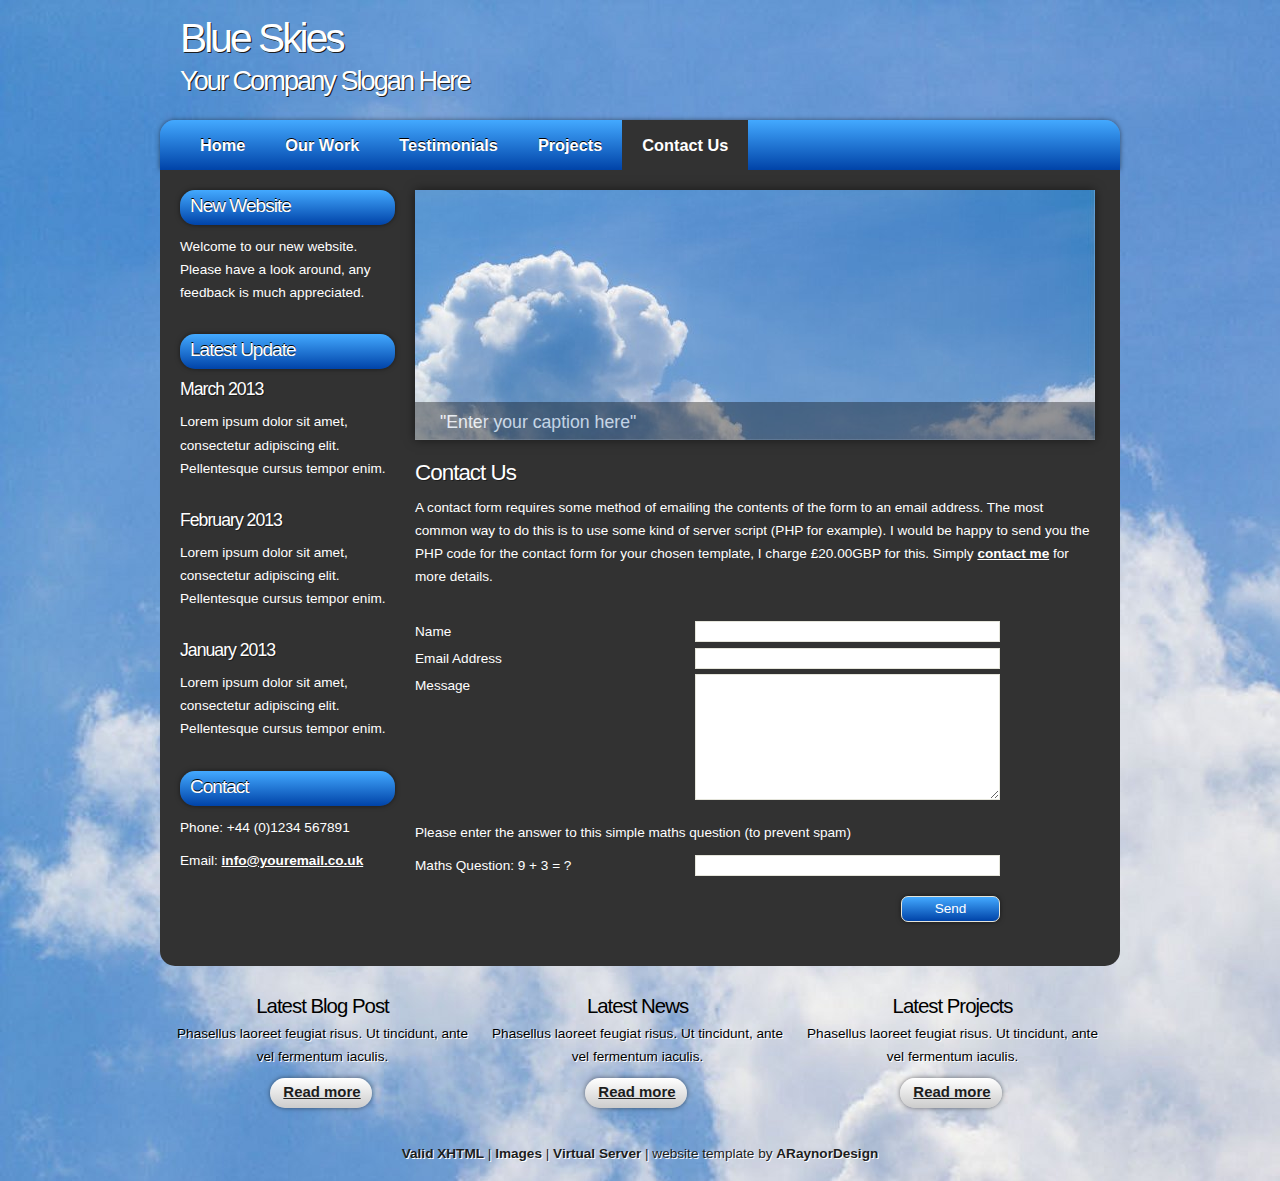
==== contact.html @ d59b6a1c "Setting up new site in place of old one" ====
<!DOCTYPE html PUBLIC "-//W3C//DTD XHTML 1.1//EN" "http://www.w3.org/TR/xhtml11/DTD/xhtml11.dtd">
<html xmlns="http://www.w3.org/1999/xhtml" xml:lang="en">

<head>
  <title>ARaynorDesign Template</title>
  <meta name="description" content="free website template" />
  <meta name="keywords" content="enter your keywords here" />
  <meta http-equiv="content-type" content="text/html; charset=utf-8" />
  <meta http-equiv="X-UA-Compatible" content="IE=9" />
  <link rel="stylesheet" type="text/css" href="css/style.css" />
  <script type="text/javascript" src="js/jquery.min.js"></script>
  <script type="text/javascript" src="js/image_slide.js"></script>
</head>

<body>
  <div id="main">
    <div id="header">
	  <div id="banner">
	    <div id="welcome">
	      <h1>Blue Skies</h1>
	    </div><!--close welcome-->
	    <div id="welcome_slogan">
	      <h1>Your Company Slogan Here</h1>
	    </div><!--close welcome_slogan-->
	  </div><!--close banner-->
    </div><!--close header-->

	<div id="menubar">
      <ul id="menu">
        <li><a href="index.html">Home</a></li>
        <li><a href="ourwork.html">Our Work</a></li>
        <li><a href="testimonials.html">Testimonials</a></li>
        <li><a href="projects.html">Projects</a></li>
        <li class="current"><a href="contact.html">Contact Us</a></li>
      </ul>
    </div><!--close menubar-->
	
	<div id="site_content">	

	  <div class="sidebar_container">       
		<div class="sidebar">
          <div class="sidebar_item">
            <h2>New Website</h2>
            <p>Welcome to our new website. Please have a look around, any feedback is much appreciated.</p>
          </div><!--close sidebar_item--> 
        </div><!--close sidebar-->     		
		<div class="sidebar">
          <div class="sidebar_item">
            <h2>Latest Update</h2>
            <h3>March 2013</h3>
            <p>Lorem ipsum dolor sit amet, consectetur adipiscing elit. Pellentesque cursus tempor enim.</p>         
		  </div><!--close sidebar_item--> 
        </div><!--close sidebar-->
		<div class="sidebar">
          <div class="sidebar_item">
            <h3>February 2013</h3>
            <p>Lorem ipsum dolor sit amet, consectetur adipiscing elit. Pellentesque cursus tempor enim.</p>         
		  </div><!--close sidebar_item--> 
        </div><!--close sidebar-->  
		<div class="sidebar">
          <div class="sidebar_item">
            <h3>January 2013</h3>
            <p>Lorem ipsum dolor sit amet, consectetur adipiscing elit. Pellentesque cursus tempor enim.</p>         
		  </div><!--close sidebar_item--> 
        </div><!--close sidebar-->  		
        <div class="sidebar">
          <div class="sidebar_item">
            <h2>Contact</h2>
            <p>Phone: +44 (0)1234 567891</p>
            <p>Email: <a href="mailto:info@youremail.co.uk">info@youremail.co.uk</a></p>
          </div><!--close sidebar_item--> 
        </div><!--close sidebar-->
       </div><!--close sidebar_container-->
	
	  <div class="slideshow">
	    <ul class="slideshow">
          <li class="show"><img width="680" height="250" src="images/home_1.jpg" alt="&quot;Enter your caption here&quot;" /></li>
          <li><img width="680" height="250" src="images/home_2.jpg" alt="&quot;Enter your caption here&quot;" /></li>
        </ul>
      </div>	 	   
	   
      <div id="content">
        <div class="content_item">
		  <div class="form_settings">
            <h2>Contact Us</h2>
            <p>A contact form requires some method of emailing the contents of the form to an email address. The most common way to do this is to use some kind of server script (PHP for example). I would be happy to send you the PHP code for the contact form for your chosen template, I charge £20.00GBP for this. Simply <a href="http://www.araynordesign.co.uk/contact.php">contact me</a> for more details.</p>
			<p>&nbsp;</p>
			<p><span>Name</span><input class="contact" type="text" name="your_name" value="" /></p>
			<p><span>Email Address</span><input class="contact" type="text" name="your_email" value="" /></p>
			<p><span>Message</span><textarea class="contact textarea" rows="8" cols="50" name="your_message"></textarea></p>
            <p style="padding: 10px 0 10px 0;">Please enter the answer to this simple maths question (to prevent spam)</p>
			<p><span>Maths Question: 9 + 3 = ?</span><input type="text" name="user_answer" class="contact" /><input type="hidden" name="answer" value="4d76fe9775" /></p>
            <p style="padding-top: 15px"><span>&nbsp;</span><input class="submit" type="submit" name="contact_submitted" value="Send" /></p>
          </div><!--close form_settings-->
		</div><!--close content_item-->
      </div><!--close content-->  
    </div><!--close site_content-->  

	<div id="content_bottom">
	  <div class="content_bottom_container_box">
		<h4>Latest Blog Post</h4>
	    <p> Phasellus laoreet feugiat risus. Ut tincidunt, ante vel fermentum iaculis.</p>
		<div class="readmore">
		  <a href="#">Read more</a>
		</div><!--close readmore-->
	  </div><!--close content_bottom_container_box-->
      <div class="content_bottom_container_box">
       <h4>Latest News</h4>
	    <p> Phasellus laoreet feugiat risus. Ut tincidunt, ante vel fermentum iaculis.</p>
	    <div class="readmore">
		  <a href="#">Read more</a>
		</div><!--close readmore-->
	  </div><!--close content_bottom_container_box-->
      <div class="content_bottom_container_boxl">
		<h4>Latest Projects</h4>
	    <p> Phasellus laoreet feugiat risus. Ut tincidunt, ante vel fermentum iaculis.</p>
	    <div class="readmore">
		  <a href="#">Read more</a>
		</div><!--close readmore-->	  
	  </div><!--close content_bottom_container_box1-->      
	  <br style="clear:both"/>
    </div><!--close content_bottom-->    
 
  </div><!--close main-->
  
  <div id="footer">
	  <a href="http://validator.w3.org/check?uri=referer">Valid XHTML</a> | <a href="http://fotogrph.com/">Images</a> | <a href="http://www.heartinternet.co.uk/vps/">Virtual Server</a> | website template by <a href="http://www.araynordesign.co.uk">ARaynorDesign</a>
  </div><!--close footer-->  	
  
</body>
</html>
---- css/style.css ----
html
{ height: 100%;}

*
{ margin: 0;
  padding: 0;}

body
{ font: normal 85% Arial, Helvetica, sans-serif;
  background: #676767 url(../images/background.jpg) repeat;
  color: #000;
}

p
{ padding: 0 0 10px 0;
  color: #FFF;
  line-height: 1.7em;
  font-size: 100% }

img
{ border: 0;}

h1, h2, h3, h4, h5, h6 
{ font: normal 175% Arial, Helvetica, sans-serif;
  color: #FFF;
  text-shadow: 1px 1px #1D1D1D;
  letter-spacing: -1px;
  margin: 0 0 10px 0;}

h2
{ font: normal 165% Arial, Helvetica, sans-serif;}

h3
{ font: normal 130% Arial, Helvetica, sans-serif;
}

h4, h5, h6
{ margin: 0;
  padding: 0 0 0px 0;
  font: normal 150% Arial, Helvetica, sans-serif;
  line-height: 1.5em;}

h5, h6
{ font: normal 95% Arial, Helvetica, sans-serif;
  color: #888;
  padding-bottom: 15px;}

a
{ color: #FFF;
  font-weight: bold;
  background: transparent;
  outline: none;
  text-decoration: underline;}

a:hover
{ text-decoration: none;}

ul
{ margin: 2px 0 22px 30px;
  line-height: 1.7em;
  font-style: normal;
  font-size: 100%;}

ol
{ margin: 8px 0 22px 20px;}

ol li
{ margin: 0 0 11px 0;}

#main, #header, #banner, #menubar, #site_content, #footer, #content_bottom
{ margin-left: auto; 
  margin-right: auto;}

#main
{ background: transparent;}
  
#header
{ width: 960px;
  height: 120px;
  background: transparent;}

#banner
{ width: 960px;
  position: relative;
  height: 50px;
  padding: 15px 0 0 0;
  background: transparent;}

#menubar
{ width: 960px;
  height: 50px;
  text-align: center; 
  margin: 0 auto;
  background: #0043A8;
  background: -moz-linear-gradient(#43A9FF, #0043A8);
  background: -o-linear-gradient(#43A9FF, #0043A8);
  background: -webkit-linear-gradient(#43A9FF, #0043A8);
  border-radius: 15px 15px 0px 0px;
  -moz-border-radius: 15px 15px 0px 0px;
  -webkit-border: 15px 15px 0px 0px;
  -webkit-box-shadow: rgba(0, 0, 0, 0.5) 0px 0px 5px;
  -moz-box-shadow: rgba(0, 0, 0, 0.5) 0px 0px 5px;
  box-shadow: rgba(0, 0, 0, 0.5) 0px 0px 5px;
  } 
  
#welcome
{ width: 960px;
  float: left;
  height: 50px;
  margin: 0 auto;
  padding-left: 20px;
  background: transparent;} 
  
#welcome_slogan
{ width: 960px;
  float: left;
  height: 50px;
  margin: 0 auto;
  padding-left: 20px;
  background: transparent;}   
   
#welcome H1
{ font: normal 300% Arial, Helvetica, sans-serif;
  letter-spacing: -3px;
  color: #FFF;
  text-shadow: 1px 1px #1D1D1D;}

#welcome_slogan H1
{ font: normal 200% Arial, Helvetica, sans-serif;
  letter-spacing: -2px;
  color: #FFF;
  text-shadow: 1px 1px #1D1D1D;}  
  
ul#menu
{ margin:0;
  margin: 0 0 0 20px;}

ul#menu li
{ padding: 0 0 0 0px;
  list-style: none;
  margin: 2px 0 0 0;
  display: inline;
  background: transparent;}

ul#menu li a
{ float: left;
  font: bold 120% Arial, Helvetica, sans-serif;
  text-align: center;
  color: #FFF;
  text-decoration: none;
  height: 24px;
  text-shadow: 0px -1px 0px #000;
  padding: 16px 20px 10px 20px;
  background: transparent; } 
  
ul#menu li.current a
{ color: #FFF;
  background: #323232;
  text-shadow: none;}
  
ul#menu li:hover a
{ color: #FFF;
  background: #323232;
  text-shadow: none;}

#site_content
{ width: 940px;
  padding-left: 20px;
  overflow: hidden;
  margin: 0 auto;
  background: #323232;
  border-radius: 0px 0px 15px 15px;
  -moz-border-radius: 0px 0px 15px 15px;
  -webkit-border: 0px 0px 15px 15px;} 

.sidebar_container
{ float: left;
  margin: 10px 20px 0 0;
  width: 215px;
  padding: 0;}

.sidebar
{ float: left;
  width: 250px;
  padding: 0;
  margin-top: 10px;
  margin-bottom: 10px;}

.sidebar_item
{ font: normal 100% Arial, Helvetica, sans-serif;
  width: 215px;}

.sidebar h2
{ padding: 5px 0 0 10px;
  font: normal 140% Arial, Helvetica, sans-serif;
  height: 30px;
  text-shadow: 0px -1px 0px #000;
  color: #fff;
  background: #0043A8;
  background: -moz-linear-gradient(#43A9FF, #0043A8);
  background: -o-linear-gradient(#43A9FF, #0043A8);
  background: -webkit-linear-gradient(#43A9FF, #0043A8);
  border-radius: 15px 15px 15px 15px;
  -moz-border-radius: 15px 15px 15px 15px;
  -webkit-border: 15px 15px 15px 15px;
  -webkit-box-shadow: rgba(0, 0, 0, 0.5) 0px 0px 5px;
  -moz-box-shadow: rgba(0, 0, 0, 0.5) 0px 0px 5px;
  box-shadow: rgba(0, 0, 0, 0.5) 0px 0px 5px;}  

#content
{ width: 680px;
  margin-bottom: 20px;
  float: left;}

.content_item
{ width: 680px;
  margin-top: 20px;
  margin-bottom: 20px;}
  
.content_image
{ float: left; 
  width: 150px;
  height: 150px;
  margin: 0 20px 10px 0;
  -webkit-box-shadow: rgba(0, 0, 0, 0.5) 0px 0px 10px;
  -moz-box-shadow: rgba(0, 0, 0, 0.5) 0px 0px 10px;
  box-shadow: rgba(0, 0, 0, 0.5) 0px 0px 10px;}
  
.content_container
{ width: 320px;
  padding: 5px;
  margin-right: 10px;
  float: left;}
  
#content_bottom
 { width: 960px;
  height: 160px;
  text-align: center;} 
  
#content_bottom p
 { color: #000;
  text-shadow: 1px 1px #FFF; }  

#content_bottom h4
{ color: #000;
  text-shadow: none;}
  
.content_bottom_container_box
{ width: 295px;
  padding: 5px;
  text-align: center;
  margin: 20px 0 10px 10px;
  float: left;}

.content_bottom_container_boxl
{ width: 295px;
  padding: 5px;
  text-align: center;
  margin: 20px 0 10px 10px;
  float: left;}
  
#footer
{ width: 960px;
  height: 20px;
  padding-top: 20px;
  text-align: center; 
  background: transparent;
  color: #1D1D1D;
  text-shadow: 1px 1px #FFF;}

#footer a, #footer a:hover
{ color: #1D1D1D;
  text-decoration: none;
  padding-bottom: 20px;}

#footer a:hover
{ text-decoration: underline;}
  
 .readmore
{ font: bold 110% Arial, Helvetica, sans-serif;
  height: 15px;
  margin-left: 95px;
  width: 90px;
  padding: 5px 5px 10px 7px;
  background: #fff;
  background: -moz-linear-gradient(#fff, #ccc);
  background: -o-linear-gradient(#fff, #ccc);
  background: -webkit-linear-gradient(#fff, #ccc);
  border-radius: 15px 15px 15px 15px;
  -moz-border-radius: 15px 15px 15px 15px;
  -webkit-border: 15px 15px 15px 15px;
  -webkit-box-shadow: rgba(0, 0, 0, 0.5) 0px 0px 5px;
  -moz-box-shadow: rgba(0, 0, 0, 0.5) 0px 0px 5px;
  box-shadow: rgba(0, 0, 0, 0.5) 0px 0px 5px;}
  
 .readmore a
{ color: #1D1D1D;}
 
 .button_small
{ font: normal 110% Arial, Helvetica, sans-serif;
  height: 15px;
  width: 90px;
  padding: 5px 5px 10px 7px;
  background: #0043A8;
  background: -moz-linear-gradient(#43A9FF, #0043A8);
  background: -o-linear-gradient(#43A9FF, #0043A8);
  background: -webkit-linear-gradient(#43A9FF, #0043A8);
  border-radius: 15px 15px 15px 15px;
  -moz-border-radius: 15px 15px 15px 15px;
  -webkit-border: 15px 15px 15px 15px;
  -webkit-box-shadow: rgba(0, 0, 0, 0.5) 0px 0px 5px;
  -moz-box-shadow: rgba(0, 0, 0, 0.5) 0px 0px 5px;
  box-shadow: rgba(0, 0, 0, 0.5) 0px 0px 5px;}
  
.button_small a
{ color: #FFF;
  padding-left: 5px;}

.form_settings
{ margin: 15px 0 0 0;}

.form_settings p
{ padding: 0 0 4px 0;}

.form_settings span
{ float: left; 
  width: 280px; 
  text-align: left;}
  
.form_settings input, .form_settings textarea
{ padding: 2px; 
  width: 299px; 
  font: 100% arial; 
  border: 1px solid #E5E5DB; 
  background: #FFF; 
  color: #47433F;}
  
.form_settings input[type="checkbox"]
{ padding: 2px 0; 
  width: 15px; 
  font: 100% arial; 
  border: 0; 
  background: #FFF; 
  color: #47433F;
  margin: 28px 0;}

.form_settings .submit
{ font: 100% arial; 
  width: 99px; 
  margin: 0 0 0 206px; 
  height: 26px;
  padding: 2px 0 3px 0;
  cursor: pointer; 
  background: #0043A8;
  background: -moz-linear-gradient(#43A9FF, #0043A8);
  background: -o-linear-gradient(#43A9FF, #0043A8);
  background: -webkit-linear-gradient(#43A9FF, #0043A8);
  border-radius: 7px 7px 7px 7px;
  -moz-border-radius: 7px 7px 7px 7px;
  -webkit-border: 7px 7px 7px 7px;
  -webkit-box-shadow: rgba(0, 0, 0, 0.5) 0px 0px 5px;
  -moz-box-shadow: rgba(0, 0, 0, 0.5) 0px 0px 5px;
  box-shadow: rgba(0, 0, 0, 0.5) 0px 0px 5px;
  color: #FFF;}

.slideshow {
  width: 680px;
  height: 250px;
  overflow: hidden;
  position: relative;
  margin-top: 20px;
  -webkit-box-shadow: rgba(0, 0, 0, 0.5) 0px 0px 10px;
  -moz-box-shadow: rgba(0, 0, 0, 0.5) 0px 0px 10px;
  box-shadow: rgba(0, 0, 0, 0.5) 0px 0px 10px;}
  
/* styling for the slideshow on the homepage */
ul.slideshow {
  list-style: none;
  width: 680px;
  height: 250px;
  overflow: hidden;
  position: relative;
  margin: 0;
  -webkit-box-shadow: rgba(0, 0, 0, 0.5) 0px 0px 10px;
  -moz-box-shadow: rgba(0, 0, 0, 0.5) 0px 0px 10px;
  box-shadow: rgba(0, 0, 0, 0.5) 0px 0px 10px;}
  
ul.slideshow li {
  position: absolute;
  margin: 0;
  padding: 0;
  left: 0;
  right: 0;}
 
ul.slideshow li.show {
  z-index: 500;}
 
ul img {
  border: none;}
 
#slideshow-caption {
  width: 680px;
  height: 38px;
  position: absolute;
  bottom: 0;
  left: 0; 
  z-index: 500;}
 
#slideshow-caption .slideshow-caption-container {
  padding: 10px 25px 10px 25px; 
  background: transparent url(../images/transparent.png) repeat;  
  z-index: 1000;}
 
#slideshow-caption p {
  padding: 0;
  font: normal 130% arial, sans-serif;
  color: #FFF;}
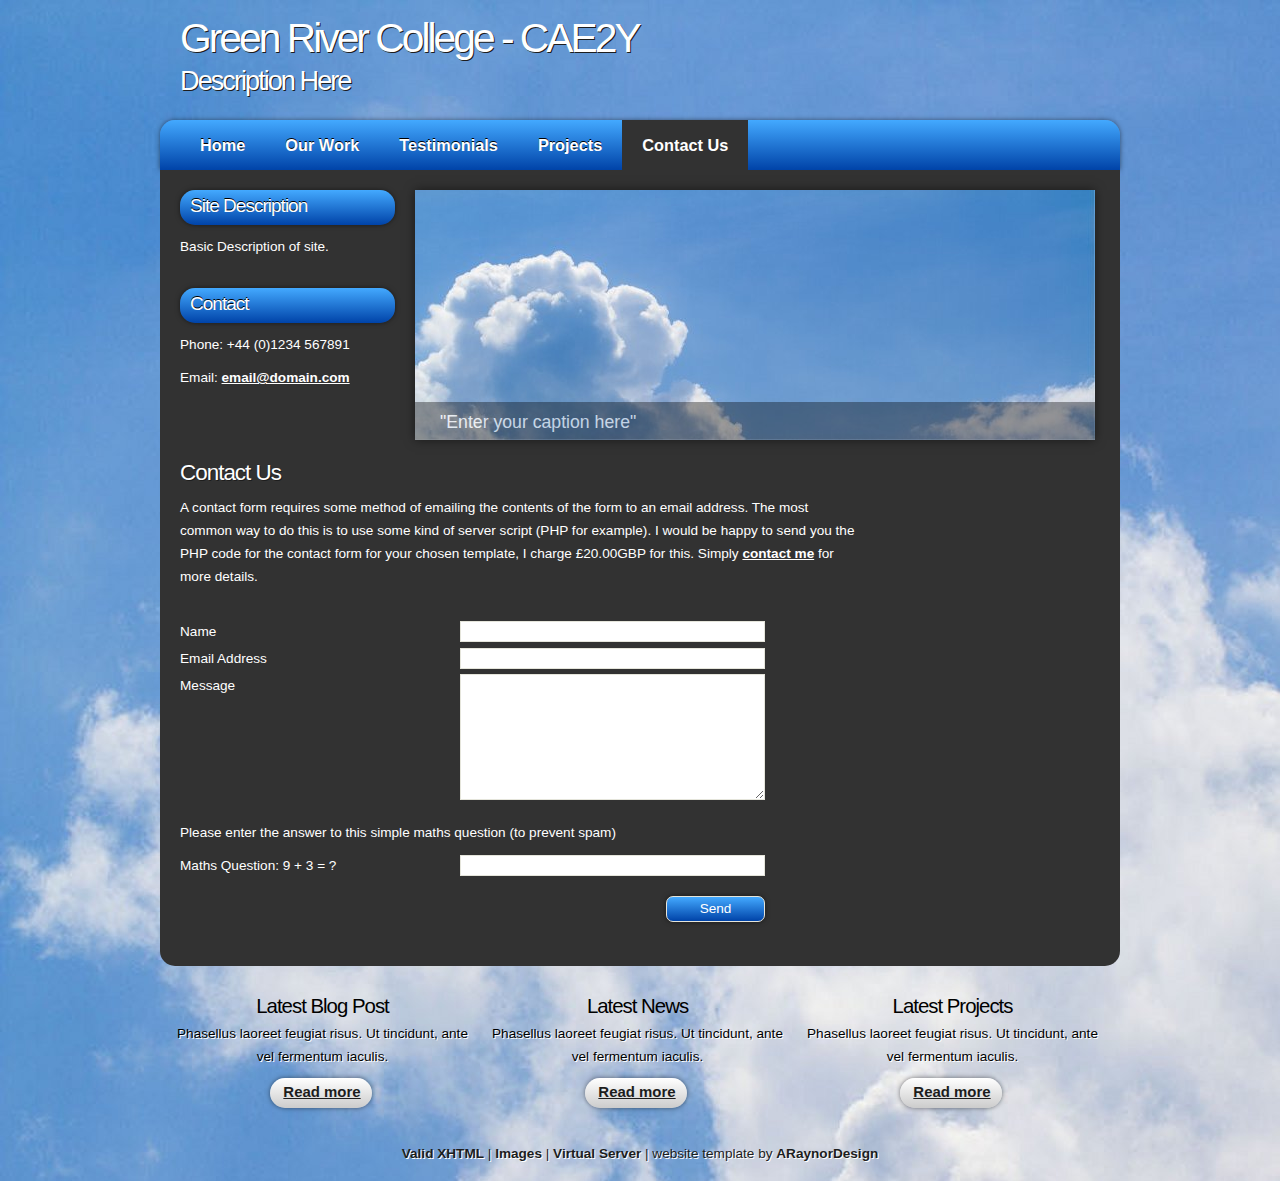
==== commit 639d28a0: "Last of the initial changes" ====
--- a/contact.html
+++ b/contact.html
@@ -2,7 +2,7 @@
 <html xmlns="http://www.w3.org/1999/xhtml" xml:lang="en">
 
 <head>
-  <title>ARaynorDesign Template</title>
+  <title>GRC CAE2Y</title>
   <meta name="description" content="free website template" />
   <meta name="keywords" content="enter your keywords here" />
   <meta http-equiv="content-type" content="text/html; charset=utf-8" />
@@ -17,10 +17,10 @@
     <div id="header">
 	  <div id="banner">
 	    <div id="welcome">
-	      <h1>Blue Skies</h1>
+	      <h1>Green River College - CAE2Y</h1>
 	    </div><!--close welcome-->
 	    <div id="welcome_slogan">
-	      <h1>Your Company Slogan Here</h1>
+	      <h1>Description Here</h1>
 	    </div><!--close welcome_slogan-->
 	  </div><!--close banner-->
     </div><!--close header-->
@@ -40,34 +40,15 @@
 	  <div class="sidebar_container">       
 		<div class="sidebar">
           <div class="sidebar_item">
-            <h2>New Website</h2>
-            <p>Welcome to our new website. Please have a look around, any feedback is much appreciated.</p>
+            <h2>Site Description</h2>
+            <p>Basic Description of site.</p>
           </div><!--close sidebar_item--> 
-        </div><!--close sidebar-->     		
-		<div class="sidebar">
-          <div class="sidebar_item">
-            <h2>Latest Update</h2>
-            <h3>March 2013</h3>
-            <p>Lorem ipsum dolor sit amet, consectetur adipiscing elit. Pellentesque cursus tempor enim.</p>         
-		  </div><!--close sidebar_item--> 
-        </div><!--close sidebar-->
-		<div class="sidebar">
-          <div class="sidebar_item">
-            <h3>February 2013</h3>
-            <p>Lorem ipsum dolor sit amet, consectetur adipiscing elit. Pellentesque cursus tempor enim.</p>         
-		  </div><!--close sidebar_item--> 
-        </div><!--close sidebar-->  
-		<div class="sidebar">
-          <div class="sidebar_item">
-            <h3>January 2013</h3>
-            <p>Lorem ipsum dolor sit amet, consectetur adipiscing elit. Pellentesque cursus tempor enim.</p>         
-		  </div><!--close sidebar_item--> 
-        </div><!--close sidebar-->  		
+        </div><!--close sidebar-->     		 		
         <div class="sidebar">
           <div class="sidebar_item">
             <h2>Contact</h2>
             <p>Phone: +44 (0)1234 567891</p>
-            <p>Email: <a href="mailto:info@youremail.co.uk">info@youremail.co.uk</a></p>
+            <p>Email: <a href="mailto:email@domain.com">email@domain.com</a></p>
           </div><!--close sidebar_item--> 
         </div><!--close sidebar-->
        </div><!--close sidebar_container-->
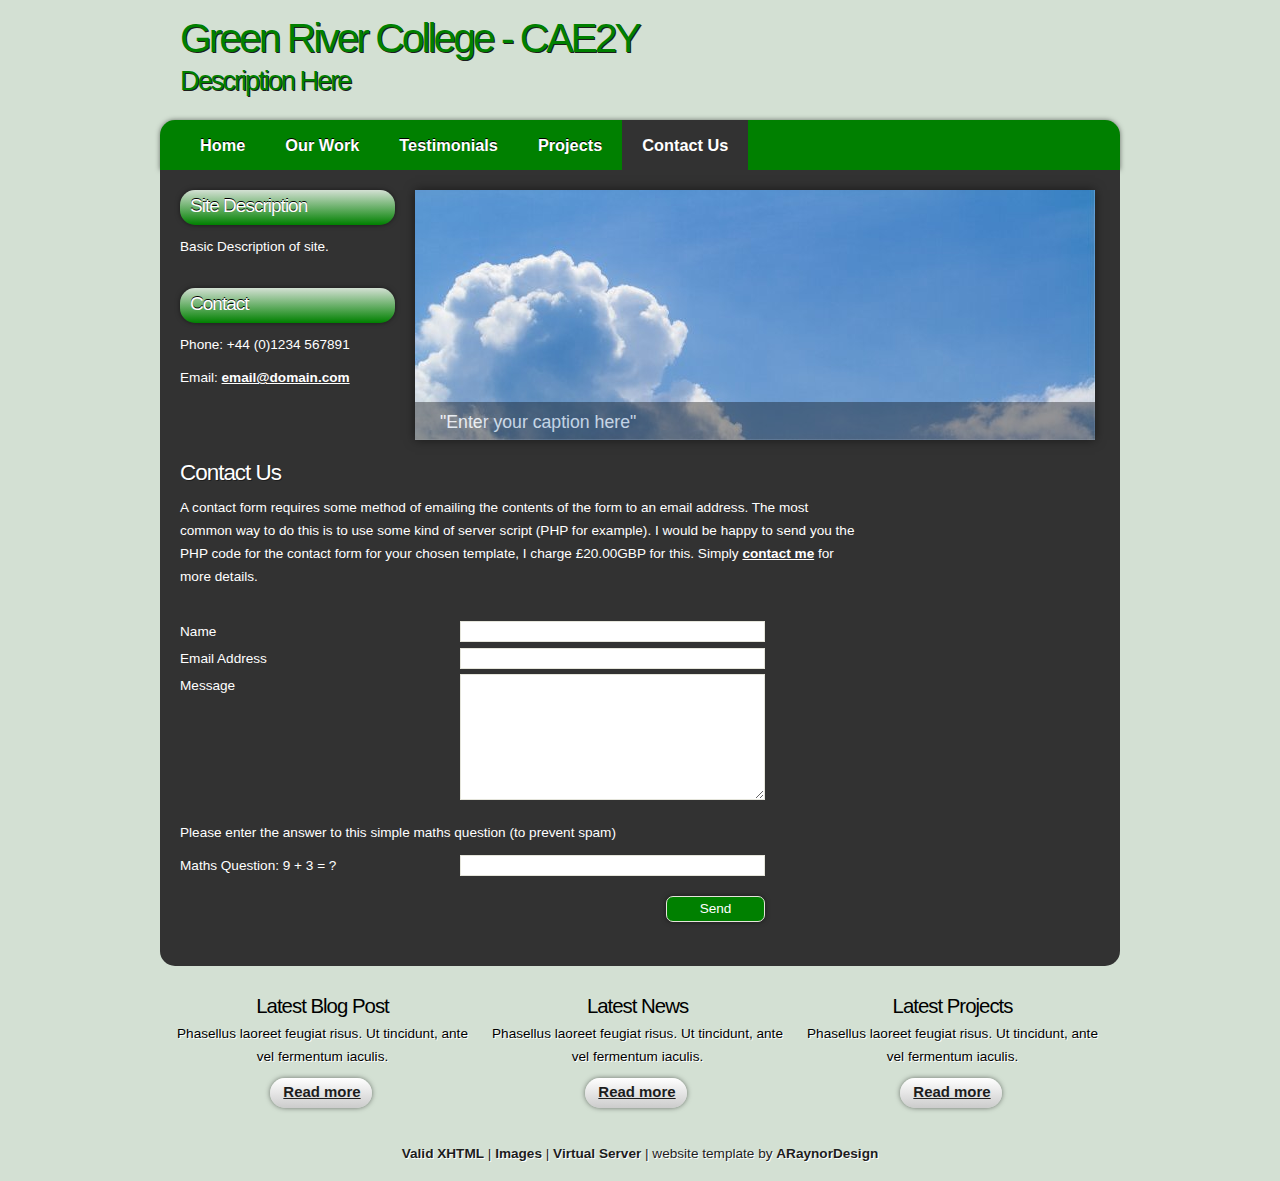
==== commit 809c0849: "Making sure its up to date" ====
--- a/contact.html
+++ b/contact.html
@@ -3,7 +3,7 @@
 
 <head>
   <title>GRC CAE2Y</title>
-  <meta name="description" content="free website template" />
+  <meta name="description" content="Green River College - CAE2Y" />
   <meta name="keywords" content="enter your keywords here" />
   <meta http-equiv="content-type" content="text/html; charset=utf-8" />
   <meta http-equiv="X-UA-Compatible" content="IE=9" />
--- a/css/style.css
+++ b/css/style.css
@@ -7,8 +7,7 @@
 
 body
 { font: normal 85% Arial, Helvetica, sans-serif;
-  background: #676767 url(../images/background.jpg) repeat;
-  color: #000;
+  background-color: #D3E0D3;
 }
 
 p
@@ -92,9 +91,10 @@
   text-align: center; 
   margin: 0 auto;
   background: #0043A8;
-  background: -moz-linear-gradient(#43A9FF, #0043A8);
+  /*background: -moz-linear-gradient(#43A9FF, #0043A8);
   background: -o-linear-gradient(#43A9FF, #0043A8);
-  background: -webkit-linear-gradient(#43A9FF, #0043A8);
+  background: -webkit-linear-gradient(#43A9FF, #0043A8);*/
+  background-color: green;
   border-radius: 15px 15px 0px 0px;
   -moz-border-radius: 15px 15px 0px 0px;
   -webkit-border: 15px 15px 0px 0px;
@@ -109,7 +109,8 @@
   height: 50px;
   margin: 0 auto;
   padding-left: 20px;
-  background: transparent;} 
+  /*background: transparent;*/
+  } 
   
 #welcome_slogan
 { width: 960px;
@@ -117,19 +118,22 @@
   height: 50px;
   margin: 0 auto;
   padding-left: 20px;
-  background: transparent;}   
+  /*background: transparent;*/
+  }   
    
 #welcome H1
 { font: normal 300% Arial, Helvetica, sans-serif;
   letter-spacing: -3px;
-  color: #FFF;
-  text-shadow: 1px 1px #1D1D1D;}
+  color: green;
+  /*text-shadow: 1px 1px #1D1D1D;*/
+  }
 
 #welcome_slogan H1
 { font: normal 200% Arial, Helvetica, sans-serif;
   letter-spacing: -2px;
-  color: #FFF;
-  text-shadow: 1px 1px #1D1D1D;}  
+  color: green;
+  /*text-shadow: 1px 1px #1D1D1D;*/
+  }  
   
 ul#menu
 { margin:0;
@@ -195,11 +199,11 @@
   font: normal 140% Arial, Helvetica, sans-serif;
   height: 30px;
   text-shadow: 0px -1px 0px #000;
-  color: #fff;
-  background: #0043A8;
-  background: -moz-linear-gradient(#43A9FF, #0043A8);
-  background: -o-linear-gradient(#43A9FF, #0043A8);
-  background: -webkit-linear-gradient(#43A9FF, #0043A8);
+  color: #FFF;
+  background: green;
+  background: -moz-linear-gradient(#D3E0D3, green);
+  background: -o-linear-gradient(#D3E0D3, green);
+  background: -webkit-linear-gradient(#D3E0D3, green);
   border-radius: 15px 15px 15px 15px;
   -moz-border-radius: 15px 15px 15px 15px;
   -webkit-border: 15px 15px 15px 15px;
@@ -301,16 +305,18 @@
   height: 15px;
   width: 90px;
   padding: 5px 5px 10px 7px;
-  background: #0043A8;
-  background: -moz-linear-gradient(#43A9FF, #0043A8);
-  background: -o-linear-gradient(#43A9FF, #0043A8);
-  background: -webkit-linear-gradient(#43A9FF, #0043A8);
+  color: green;
+  background: green;
+  background: -moz-linear-gradient(green, green);
+  background: -o-linear-gradient(green, green);
+  background: -webkit-linear-gradient(green, green);
   border-radius: 15px 15px 15px 15px;
   -moz-border-radius: 15px 15px 15px 15px;
   -webkit-border: 15px 15px 15px 15px;
   -webkit-box-shadow: rgba(0, 0, 0, 0.5) 0px 0px 5px;
   -moz-box-shadow: rgba(0, 0, 0, 0.5) 0px 0px 5px;
-  box-shadow: rgba(0, 0, 0, 0.5) 0px 0px 5px;}
+  box-shadow: rgba(0, 0, 0, 0.5) 0px 0px 5px;
+  text-decoration: none;}
   
 .button_small a
 { color: #FFF;
@@ -351,10 +357,10 @@
   height: 26px;
   padding: 2px 0 3px 0;
   cursor: pointer; 
-  background: #0043A8;
-  background: -moz-linear-gradient(#43A9FF, #0043A8);
-  background: -o-linear-gradient(#43A9FF, #0043A8);
-  background: -webkit-linear-gradient(#43A9FF, #0043A8);
+  background: green;
+  background: -moz-linear-gradient(green, green);
+  background: -o-linear-gradient(green, green);
+  background: -webkit-linear-gradient(green, geren);
   border-radius: 7px 7px 7px 7px;
   -moz-border-radius: 7px 7px 7px 7px;
   -webkit-border: 7px 7px 7px 7px;
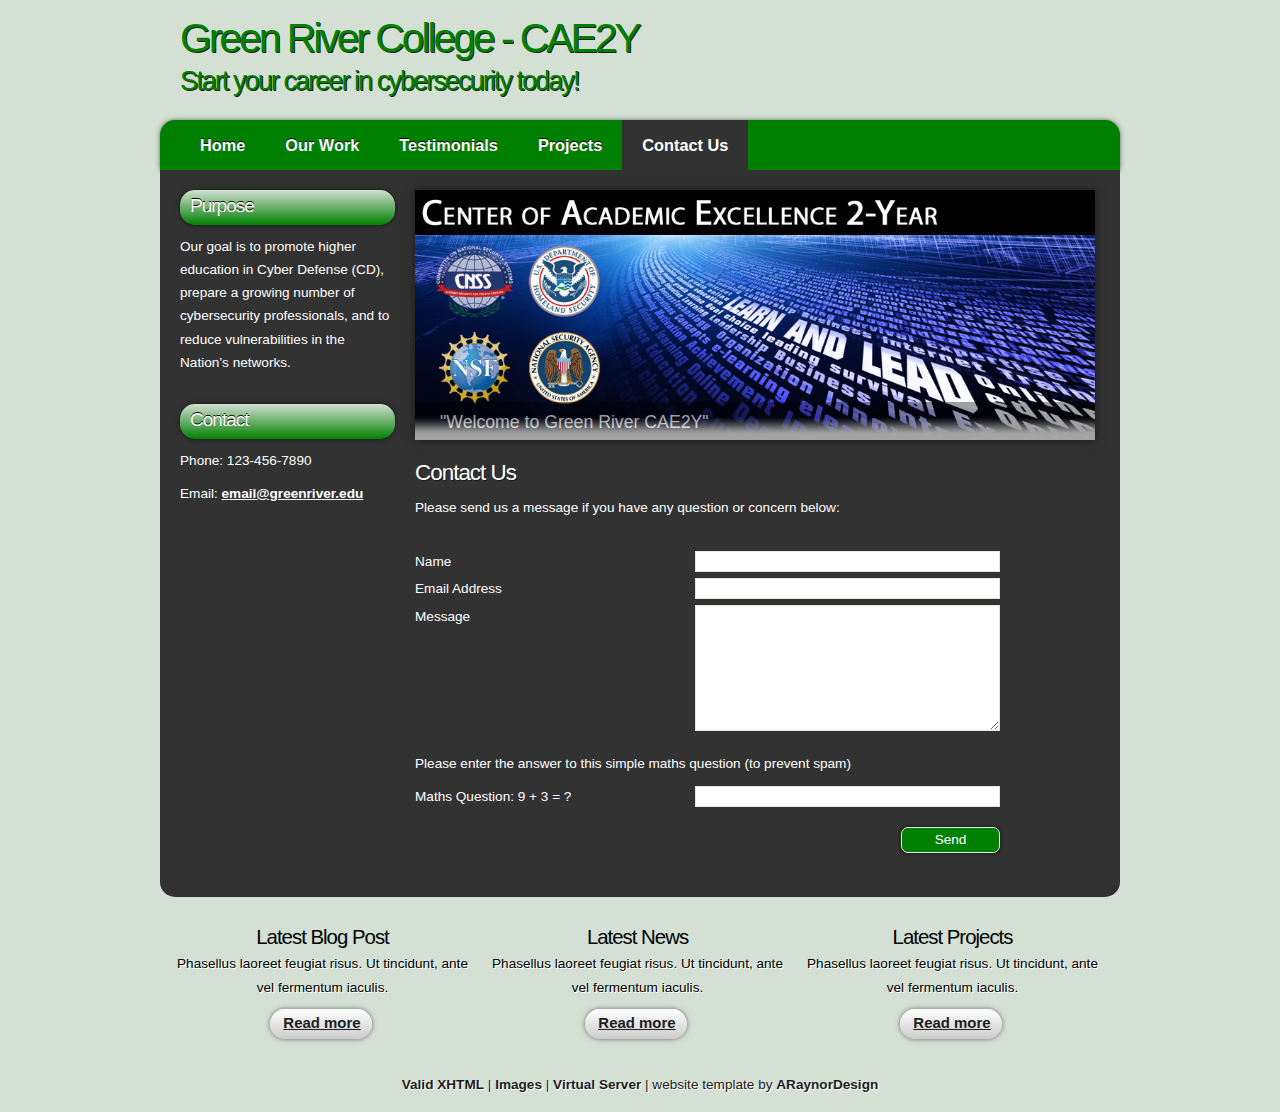
==== commit 0ac552a3: "Added text and images." ====
--- a/contact.html
+++ b/contact.html
@@ -20,7 +20,7 @@
 	      <h1>Green River College - CAE2Y</h1>
 	    </div><!--close welcome-->
 	    <div id="welcome_slogan">
-	      <h1>Description Here</h1>
+	      <h1>Start your career in cybersecurity today!</h1>
 	    </div><!--close welcome_slogan-->
 	  </div><!--close banner-->
     </div><!--close header-->
@@ -40,23 +40,25 @@
 	  <div class="sidebar_container">       
 		<div class="sidebar">
           <div class="sidebar_item">
-            <h2>Site Description</h2>
-            <p>Basic Description of site.</p>
+            <h2>Purpose</h2>
+            <p>Our goal is to promote higher education in Cyber Defense (CD),
+			prepare a growing number of cybersecurity professionals,
+			and to reduce vulnerabilities in the Nation’s networks.</p>
           </div><!--close sidebar_item--> 
         </div><!--close sidebar-->     		 		
         <div class="sidebar">
           <div class="sidebar_item">
             <h2>Contact</h2>
-            <p>Phone: +44 (0)1234 567891</p>
-            <p>Email: <a href="mailto:email@domain.com">email@domain.com</a></p>
+            <p>Phone: 123-456-7890</p>
+            <p>Email: <a href="mailto:email@domain.com">email@greenriver.edu</a></p>
           </div><!--close sidebar_item--> 
         </div><!--close sidebar-->
        </div><!--close sidebar_container-->
 	
 	  <div class="slideshow">
 	    <ul class="slideshow">
-          <li class="show"><img width="680" height="250" src="images/home_1.jpg" alt="&quot;Enter your caption here&quot;" /></li>
-          <li><img width="680" height="250" src="images/home_2.jpg" alt="&quot;Enter your caption here&quot;" /></li>
+          <li class="show"><img width="680" height="250" src="images/home_1.jpg" alt="&quot;Welcome to Green River CAE2Y&quot;" /></li>
+          <li><img width="680" height="250" src="images/home_2.jpg" alt="&quot;Welcome to Green River CAE2Y&quot;" /></li>
         </ul>
       </div>	 	   
 	   
@@ -64,8 +66,15 @@
         <div class="content_item">
 		  <div class="form_settings">
             <h2>Contact Us</h2>
-            <p>A contact form requires some method of emailing the contents of the form to an email address. The most common way to do this is to use some kind of server script (PHP for example). I would be happy to send you the PHP code for the contact form for your chosen template, I charge £20.00GBP for this. Simply <a href="http://www.araynordesign.co.uk/contact.php">contact me</a> for more details.</p>
+			<p>Please send us a message if you have any question or concern below: </p>
+			<!--	
+            <p>A contact form requires some method of emailing the contents of the form to an email address.
+			The most common way to do this is to use some kind of server script (PHP for example).
+			I would be happy to send you the PHP code for the contact form for your chosen template,
+			I charge £20.00GBP for this. Simply <a href="http://www.araynordesign.co.uk/contact.php">contact me</a> for more details.</p>
+			-->
 			<p>&nbsp;</p>
+			
 			<p><span>Name</span><input class="contact" type="text" name="your_name" value="" /></p>
 			<p><span>Email Address</span><input class="contact" type="text" name="your_email" value="" /></p>
 			<p><span>Message</span><textarea class="contact textarea" rows="8" cols="50" name="your_message"></textarea></p>
